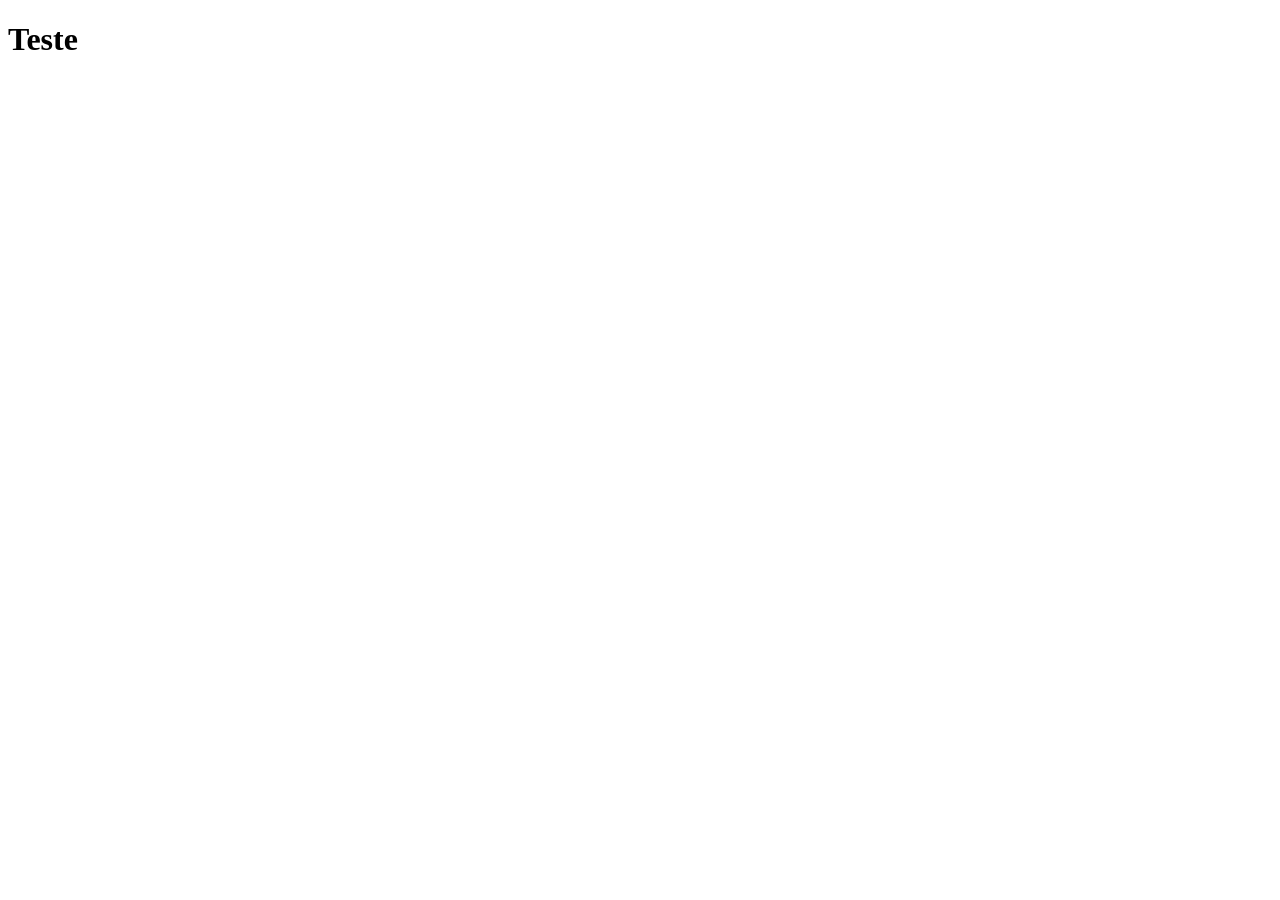
==== Index.html @ 86b4febf "Initial commit" ====
<!DOCTYPE html>
<html lang="en">
<head>
    <meta charset="UTF-8">
    <meta name="viewport" content="width=device-width, initial-scale=1.0">
    <title>Politica de privacidade - SleepInBus</title>
</head>
<body>
    <h1>Teste</h1>
</body>
</html>
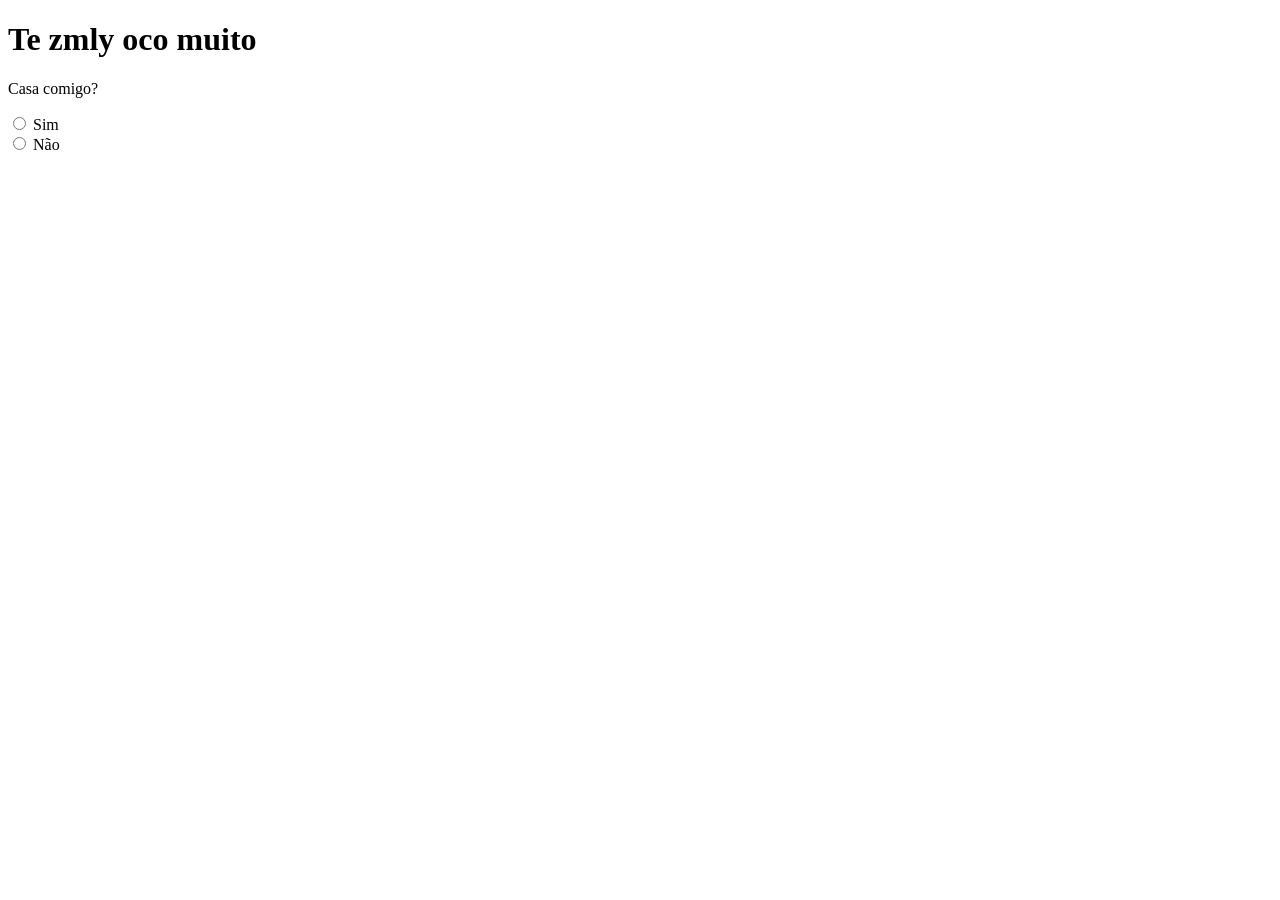
==== commit 26f37a35: "teste de atualização de conteudo no index.html" ====
--- a/Index.html
+++ b/Index.html
@@ -6,6 +6,21 @@
     <title>Politica de privacidade - SleepInBus</title>
 </head>
 <body>
-    <h1>Teste</h1>
+    <h1>Te zmly oco muito</h1>
+    <p>Casa comigo?</p>
+    <input type="radio" name="sim" value="sim"> Sim<br>
+    <input type="radio" name="nao" value="nao"> Não<br>
+    <script>
+        const radios = document.querySelectorAll('input[type="radio"]');
+        radios.forEach(radio => {
+            radio.addEventListener('change', () => {
+                if (radio.value === 'sim') {
+                    alert('UHUUUUL :D');
+                } else {
+                    alert('vai sim, ja pagou o caraio do cartorio >:(');
+                }
+            });
+        });
+    </script>
 </body>
 </html>
